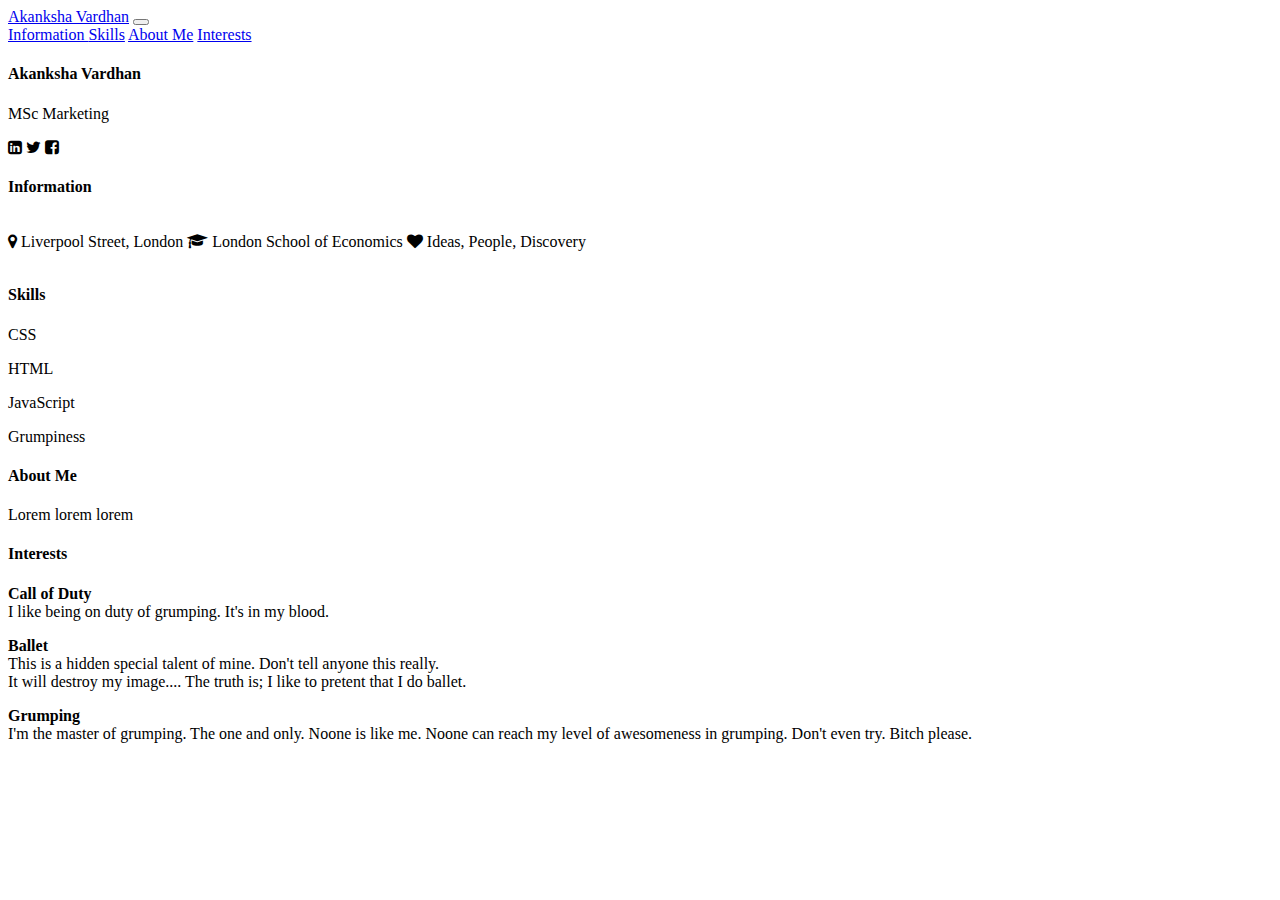
==== profile.html @ fbfee484 "Added files for website" ====
<html>

<head>
<link rel="stylesheet" href="https://maxcdn.bootstrapcdn.com/bootstrap/4.0.0-beta.3/css/bootstrap.min.css" integrity="sha384-Zug+QiDoJOrZ5t4lssLdxGhVrurbmBWopoEl+M6BdEfwnCJZtKxi1KgxUyJq13dy" crossorigin="anonymous">
<link rel="stylesheet" href="css/style3.css">
<link href="https://maxcdn.bootstrapcdn.com/font-awesome/4.7.0/css/font-awesome.min.css" rel="stylesheet" integrity="sha384-wvfXpqpZZVQGK6TAh5PVlGOfQNHSoD2xbE+QkPxCAFlNEevoEH3Sl0sibVcOQVnN" crossorigin="anonymous">
</head>

<body class="background">	
	<nav class="navbar navbar-expand-lg navbar-light bg-light mb-3">
	  <a class="navbar-brand" href="index.html">Akanksha Vardhan</a>
	  <button class="navbar-toggler" type="button" data-toggle="collapse" data-target="#navbarNavAltMarkup" aria-controls="navbarNavAltMarkup" aria-expanded="false" aria-label="Toggle navigation">
	    <span class="navbar-toggler-icon"></span>
	  </button>
	  <div class="collapse navbar-collapse justify-content-end" id="navbarNavAltMarkup">
	    <div class="navbar-nav">
	      <a class="nav-item nav-link active" href="#">Information <span class="sr-only">(current)</span></a>
	      <a class="nav-item nav-link" href="#">Skills</a>
	      <a class="nav-item nav-link" href="index.html">About Me</a>
	      <a class="nav-item nav-link disabled" href="#">Interests</a>
	    </div>
	  </div>
	</nav>

	<div class="container">	
		<div class="row">
			<div class="col-md-4"> 
				<div class="card text-center mb-3">
					<div class="card-body">

						<img class="rounded-circle img-width-fix"  src="img/student .jpg"  alt=""/>

						<h4 class="card-title">
							Akanksha Vardhan
						</h4>

						<p class="card-text">
							MSc Marketing  
						</p>
					</div>


	            	<div class="card-footer">
	              		<a>
	                	<i class="fa fa-linkedin-square"></i>
	              		</a>
	              		<a>
	               		 <i class="fa fa-twitter"></i>
	              		</a>
	              		<a>
	                	<i class="fa fa-facebook-square"></i>
	              		</a>
			       </div> <!-- close card body -->
			    </div> <!-- close first card -->

			     <div class="card mb-4">
            		<div class="card-body">
              			<h4 class="card-title">Information</h4>
              			
                		<p class="fa fa-map-marker">
                		Liverpool Street, London
                		</p>
              			
                		<p class="fa fa-graduation-cap">
                		London School of Economics
                		</p>
              		
                		<p class="fa fa-heart">
                		Ideas, People, Discovery
                	</p>
              			
			    	</div> <!-- close card body -->
			    </div> <!-- close second card -->

			    <div class="card mb-3">
			    	<div class="card-body">
			    		<h4 class="card-title">
			    			Skills
			    		</h4>

			    		<p class="card-text">
			    			CSS
			    			<div class="progress">
						  		<div class="progress-bar bg-success" role="progressbar" style="width: 55%" aria-valuenow="25" aria-valuemin="0" aria-valuemax="100"></div>
							</div>
			    		</p>

			    		<p class="card-text">
			    			HTML
			    			<div class="progress">
						  		<div class="progress-bar bg-info" role="progressbar" style="width: 65%" aria-valuenow="45" aria-valuemin="0" aria-valuemax="100"></div>
							</div>
			    		</p>

			    		<p class="card-text">
			    			JavaScript
			    			<div class="progress">
						  		<div class="progress-bar bg-warning" role="progressbar" style="width: 85%" aria-valuenow="25" aria-valuemin="0" aria-valuemax="100"></div>
							</div>
			    		</p>

			    		<p class="card-text">
			    			Grumpiness
			    			<div class="progress">
						  		<div class="progress-bar bg-danger" role="progressbar" style="width: 95%" aria-valuenow="45" aria-valuemin="0" aria-valuemax="100"></div>
							</div>
			    		</p>

			    	</div> <!-- close card body -->
			    </div> <!-- close second card -->
			</div> <!-- end of left hand column -->

			<div class="col-md-8"> 
				<div class="card mb-3">
					<div class="card-body">
						<h4 class="card-title">About Me</h4>
						<div class="card-text">
							Lorem lorem lorem 
						</div>
					</div>
				</div>

				<div class="card mb-3">
	            	<div class="card-body">
	              		<h4 class="card-title">Interests</h4>
	              			<p class="card-text">
	                			<strong>Call of Duty</strong>
	                			<br>
	                			I like being on duty of grumping. It's in my blood.
	              			</p>
	              			<p class="card-text">
	                		<strong>Ballet</strong>
	                		<br>
	                		This is a hidden special talent of mine. Don't tell anyone this really. <br>
	                		It will destroy my image.... The truth is; I like to pretent that I do ballet.
	              			</p>
	              			<p class="card-text">
	                		<strong>Grumping</strong>
	                		<br>
	              			I'm the master of grumping. The one and only. Noone is like me. Noone can reach my level of awesomeness in grumping. Don't even try. Bitch please.
	              			</p>
	            	</div>
	          	</div>

			</div> <!-- close right hand column -->
		</div> <!-- close the row -->
	</div> <!-- close the container -->
</body>
</html>
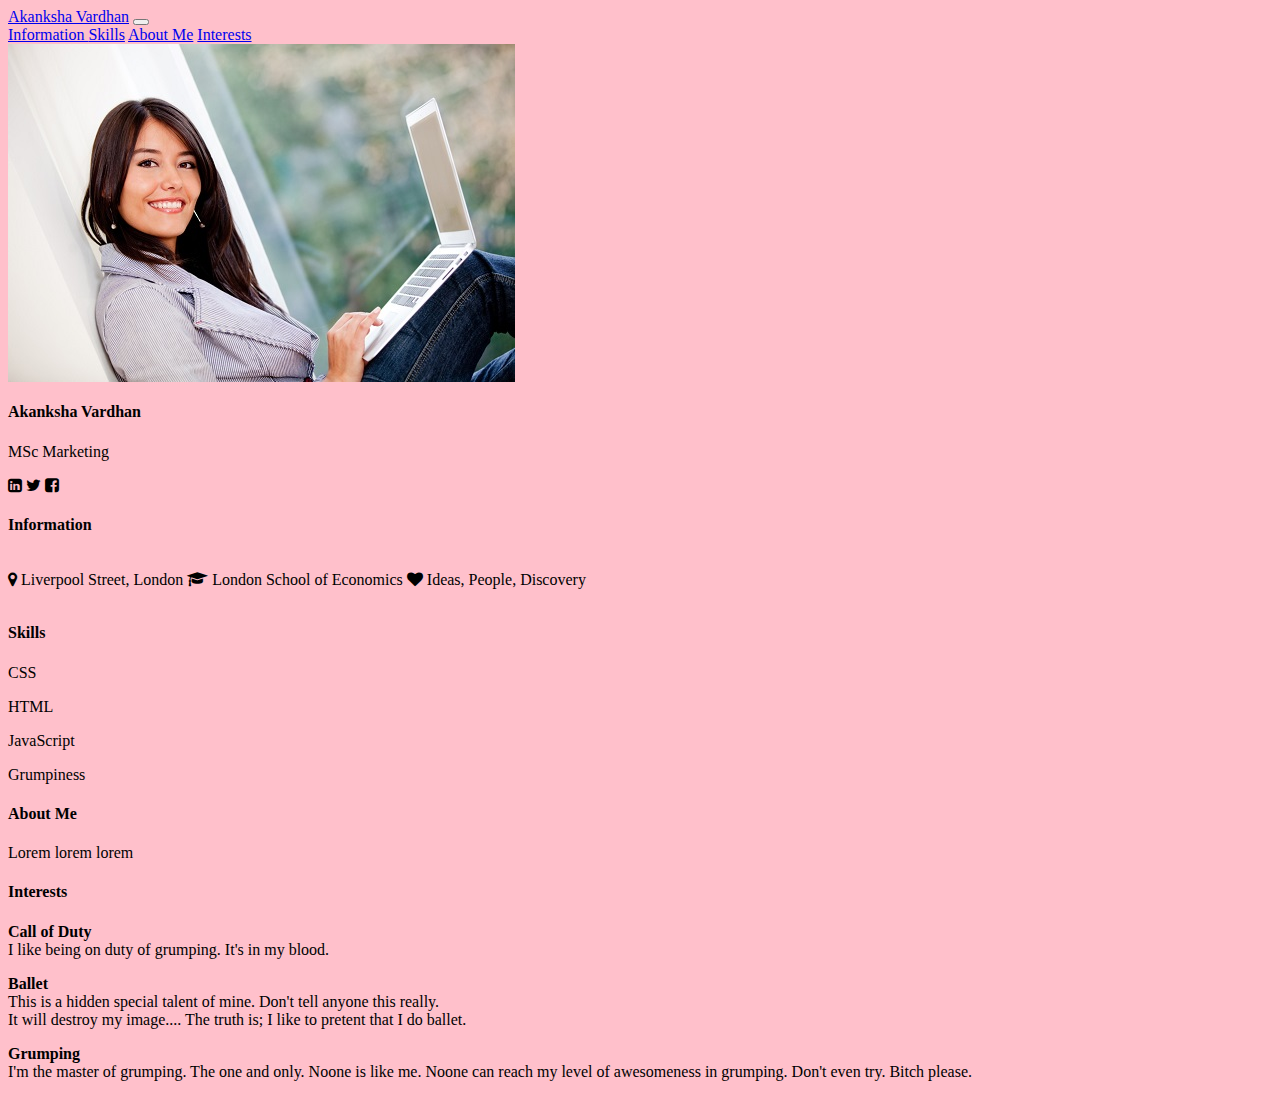
==== commit 66a9f2fa: "Add files via upload" ====
--- a/profile.html
+++ b/profile.html
@@ -28,7 +28,7 @@
 				<div class="card text-center mb-3">
 					<div class="card-body">
 
-						<img class="rounded-circle img-width-fix"  src="img/student .jpg"  alt=""/>
+						<img class="rounded-circle img-width-fix"  src="img/student.jpg"  alt=""/>
 
 						<h4 class="card-title">
 							Akanksha Vardhan
--- a/css/style3.css
+++ b/css/style3.css
@@ -0,0 +1,8 @@
+.img-width-fix {
+	max-width: 100%;
+	max-height: 100%;
+	text-align: center;
+}
+
+.background
+{background-color: pink}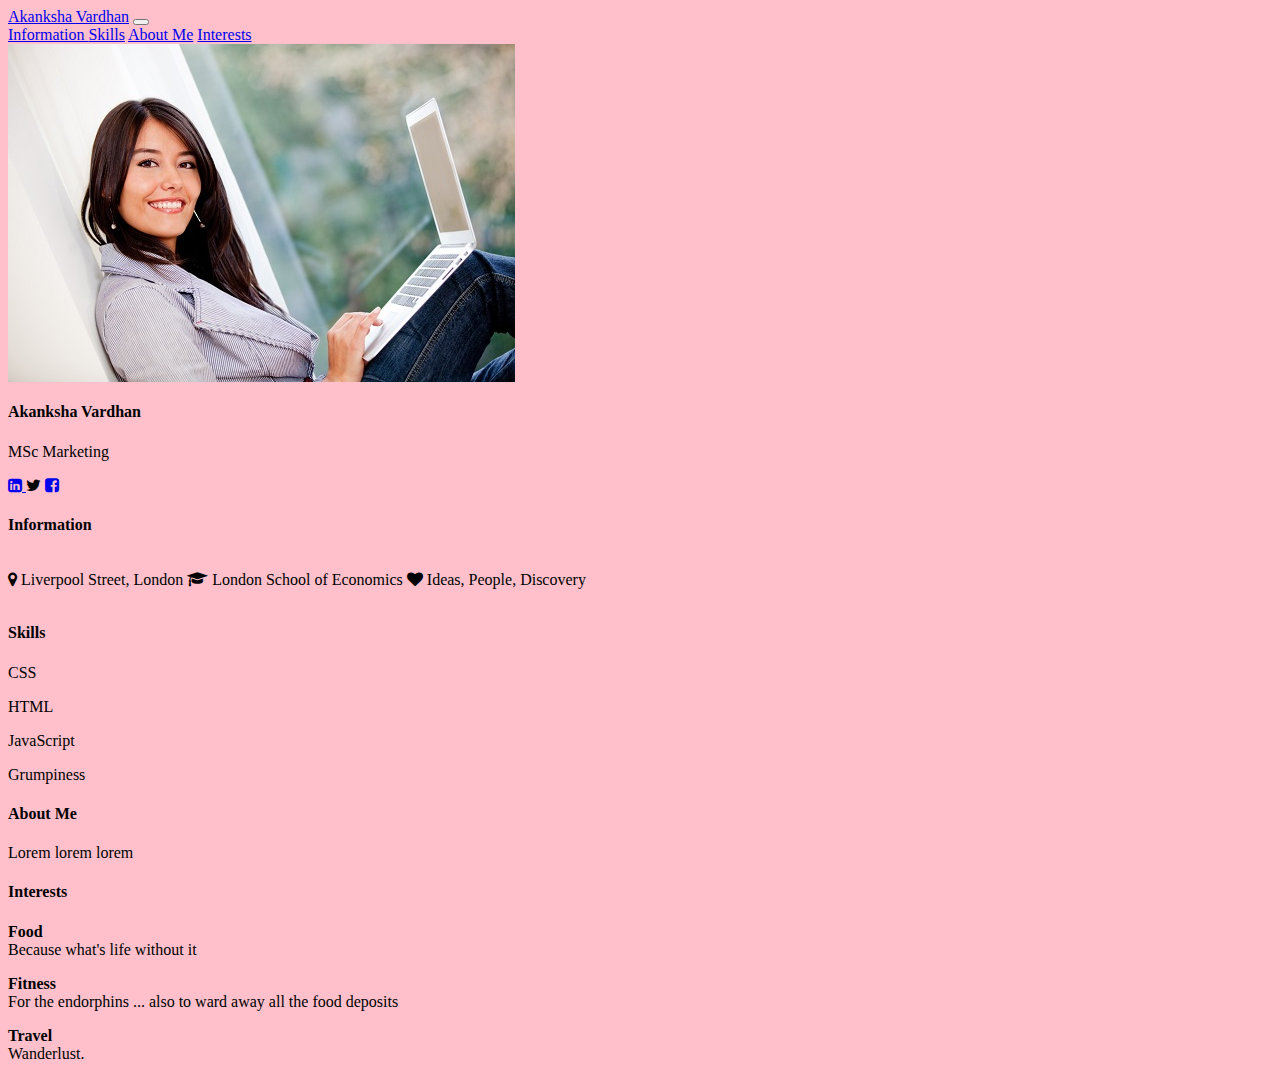
==== commit d02446dc: "New 2.0" ====
--- a/profile.html
+++ b/profile.html
@@ -1,9 +1,9 @@
 <html>
 
 <head>
-<link rel="stylesheet" href="https://maxcdn.bootstrapcdn.com/bootstrap/4.0.0-beta.3/css/bootstrap.min.css" integrity="sha384-Zug+QiDoJOrZ5t4lssLdxGhVrurbmBWopoEl+M6BdEfwnCJZtKxi1KgxUyJq13dy" crossorigin="anonymous">
-<link rel="stylesheet" href="css/style3.css">
-<link href="https://maxcdn.bootstrapcdn.com/font-awesome/4.7.0/css/font-awesome.min.css" rel="stylesheet" integrity="sha384-wvfXpqpZZVQGK6TAh5PVlGOfQNHSoD2xbE+QkPxCAFlNEevoEH3Sl0sibVcOQVnN" crossorigin="anonymous">
+	<link rel="stylesheet" href="https://maxcdn.bootstrapcdn.com/bootstrap/4.0.0-beta.3/css/bootstrap.min.css" integrity="sha384-Zug+QiDoJOrZ5t4lssLdxGhVrurbmBWopoEl+M6BdEfwnCJZtKxi1KgxUyJq13dy" crossorigin="anonymous">
+	<link href="https://maxcdn.bootstrapcdn.com/font-awesome/4.7.0/css/font-awesome.min.css" rel="stylesheet" integrity="sha384-wvfXpqpZZVQGK6TAh5PVlGOfQNHSoD2xbE+QkPxCAFlNEevoEH3Sl0sibVcOQVnN" crossorigin="anonymous">
+	<link rel="stylesheet" type="text/css" href="css/style3.css">
 </head>
 
 <body class="background">	
@@ -41,14 +41,14 @@
 
 
 	            	<div class="card-footer">
-	              		<a>
+	              		<a href="https://linkedin.com/in/akanksha-vardhan-824524110">
 	                	<i class="fa fa-linkedin-square"></i>
 	              		</a>
 	              		<a>
 	               		 <i class="fa fa-twitter"></i>
 	              		</a>
-	              		<a>
-	                	<i class="fa fa-facebook-square"></i>
+	              		<a href="https://facebook.com/akanksha.vardhan.79">
+	              		<i class="fa fa-facebook-square" ></i>
 	              		</a>
 			       </div> <!-- close card body -->
 			    </div> <!-- close first card -->
@@ -124,20 +124,19 @@
 	            	<div class="card-body">
 	              		<h4 class="card-title">Interests</h4>
 	              			<p class="card-text">
-	                			<strong>Call of Duty</strong>
+	                			<strong>Food</strong>
 	                			<br>
-	                			I like being on duty of grumping. It's in my blood.
+	                			Because what's life without it 
 	              			</p>
 	              			<p class="card-text">
-	                		<strong>Ballet</strong>
+	                		<strong>Fitness</strong>
 	                		<br>
-	                		This is a hidden special talent of mine. Don't tell anyone this really. <br>
-	                		It will destroy my image.... The truth is; I like to pretent that I do ballet.
+	                		For the endorphins ... also to ward away all the food deposits  <br>
 	              			</p>
 	              			<p class="card-text">
-	                		<strong>Grumping</strong>
+	                		<strong>Travel</strong>
 	                		<br>
-	              			I'm the master of grumping. The one and only. Noone is like me. Noone can reach my level of awesomeness in grumping. Don't even try. Bitch please.
+	              			Wanderlust. 
 	              			</p>
 	            	</div>
 	          	</div>
